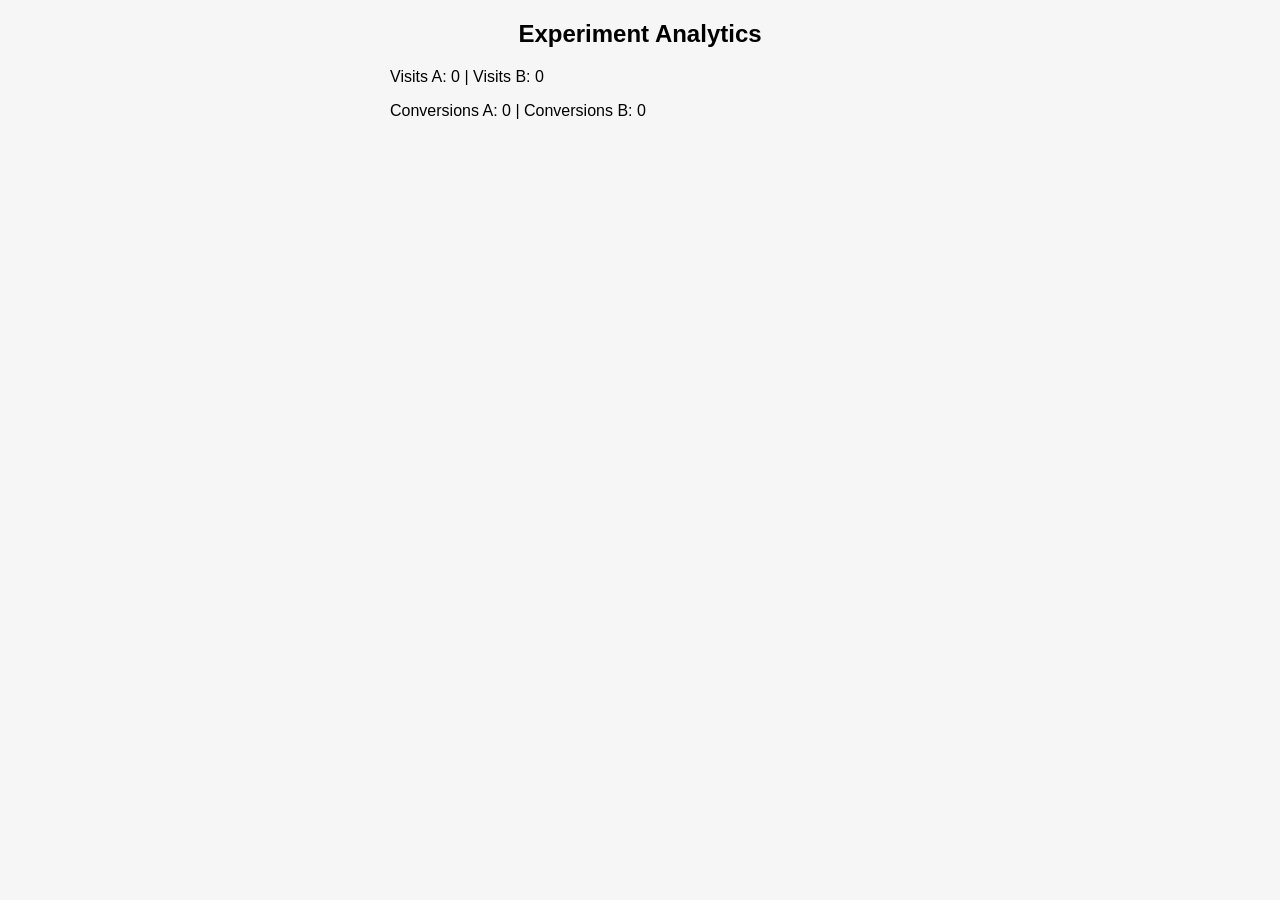
==== admin.html @ e6fad197 "Add A/B Test Dashboard HTML file" ====
<!DOCTYPE html>
<html>
<head>
<title>A/B Test Dashboard</title>
<link rel="stylesheet" href="style.css">
</head>

<body>

<h2 style="text-align:center">Experiment Analytics</h2>

<div style="max-width:500px;margin:auto">

<p id="visits"></p>
<p id="conversions"></p>

</div>

<script>

let visits=JSON.parse(localStorage.getItem("ab_stats")||'{"A":0,"B":0}')
let conv=JSON.parse(localStorage.getItem("ab_conv")||'{"A":0,"B":0}')

document.getElementById("visits").innerText=
`Visits A: ${visits.A} | Visits B: ${visits.B}`

document.getElementById("conversions").innerText=
`Conversions A: ${conv.A} | Conversions B: ${conv.B}`

</script>

</body>
</html>
---- style.css ----
body{
font-family:Inter,Arial;
background:#f6f6f6;
margin:0;
}

.header{
display:flex;
justify-content:space-between;
padding:16px 28px;
background:white;
box-shadow:0 2px 10px rgba(0,0,0,0.1);
}

.logo{
font-weight:700;
color:#e53935;
font-size:22px;
}

.nav{
display:flex;
gap:20px;
align-items:center;
}

.icons button{
border:none;
background:none;
cursor:pointer;
font-size:18px;
}

#cartCount{
background:red;
color:white;
border-radius:50%;
padding:3px 7px;
font-size:12px;
margin-left:4px;
animation:bounce 0.3s ease;
}

@keyframes bounce{
0%{transform:scale(0.8)}
100%{transform:scale(1)}
}

.product{
display:flex;
justify-content:center;
align-items:center;
gap:40px;
padding:60px 20px;
flex-wrap:wrap;
animation:fadeIn 0.7s ease;
}

.product-image{
width:320px;
}

.cta{
background:#e53935;
color:white;
border:none;
padding:12px 20px;
border-radius:6px;
cursor:pointer;
transition:0.25s;
}

.cta:hover{
transform:translateY(-3px);
box-shadow:0 6px 12px rgba(0,0,0,0.2);
}

.secondary{
background:#333;
}

.reviews{
text-align:center;
padding:40px;
}

.review-grid{
display:flex;
gap:20px;
justify-content:center;
flex-wrap:wrap;
}

.review{
background:white;
padding:20px;
border-radius:10px;
box-shadow:0 4px 10px rgba(0,0,0,0.1);
width:220px;
}

.leaderboard-card{
background:white;
max-width:420px;
margin:auto;
padding:20px;
border-radius:10px;
box-shadow:0 4px 12px rgba(0,0,0,0.1);
}

.leaderboard-item{
display:flex;
justify-content:space-between;
padding:10px;
border-bottom:1px solid #eee;
}

.modal{
position:fixed;
top:0;
left:0;
right:0;
bottom:0;
background:rgba(0,0,0,0.5);
display:flex;
align-items:center;
justify-content:center;
}

.modal-box{
background:white;
padding:30px;
border-radius:10px;
display:flex;
flex-direction:column;
gap:15px;
width:280px;
text-align:center;
}

.hidden{
display:none;
}

@keyframes fadeIn{
from{opacity:0;transform:translateY(20px)}
to{opacity:1;transform:translateY(0)}
}

@media(max-width:600px){

.product{
flex-direction:column;
}

.review-grid{
flex-direction:column;
align-items:center;
}

}
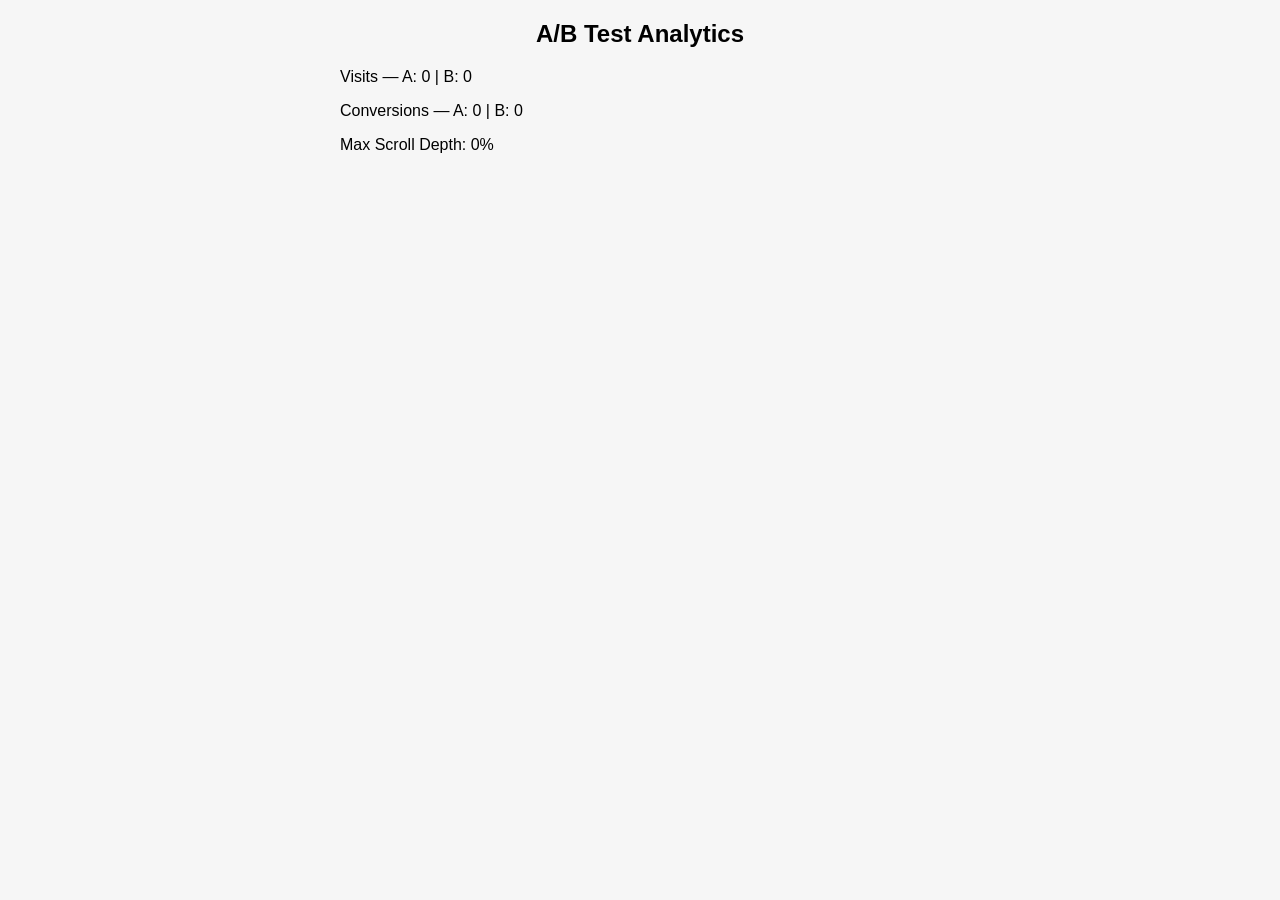
==== commit aa9a0e7f: "Update A/B Test Dashboard to Experiment Dashboard" ====
--- a/admin.html
+++ b/admin.html
@@ -1,18 +1,23 @@
 <!DOCTYPE html>
 <html>
+
 <head>
-<title>A/B Test Dashboard</title>
+
+<title>Experiment Dashboard</title>
+
 <link rel="stylesheet" href="style.css">
+
 </head>
 
 <body>
 
-<h2 style="text-align:center">Experiment Analytics</h2>
+<h2 style="text-align:center">A/B Test Analytics</h2>
 
-<div style="max-width:500px;margin:auto">
+<div style="max-width:600px;margin:auto">
 
 <p id="visits"></p>
 <p id="conversions"></p>
+<p id="scroll"></p>
 
 </div>
 
@@ -22,12 +27,16 @@
 let conv=JSON.parse(localStorage.getItem("ab_conv")||'{"A":0,"B":0}')
 
 document.getElementById("visits").innerText=
-`Visits A: ${visits.A} | Visits B: ${visits.B}`
+`Visits — A: ${visits.A} | B: ${visits.B}`
 
 document.getElementById("conversions").innerText=
-`Conversions A: ${conv.A} | Conversions B: ${conv.B}`
+`Conversions — A: ${conv.A} | B: ${conv.B}`
+
+document.getElementById("scroll").innerText=
+`Max Scroll Depth: ${localStorage.getItem("scroll_depth")||0}%`
 
 </script>
 
 </body>
+
 </html>
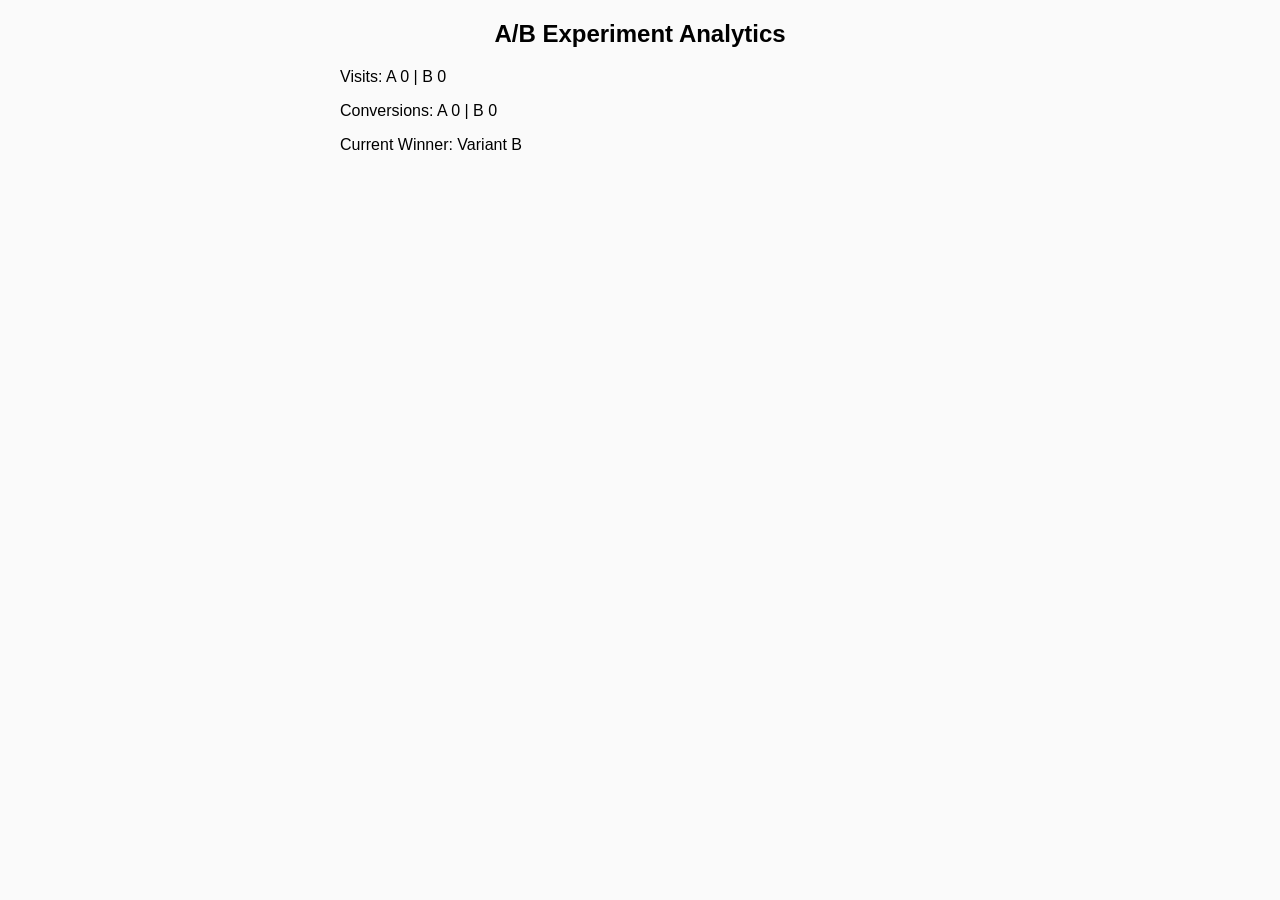
==== commit a8e32520: "Update A/B test analytics to A/B experiment" ====
--- a/admin.html
+++ b/admin.html
@@ -11,32 +11,36 @@
 
 <body>
 
-<h2 style="text-align:center">A/B Test Analytics</h2>
+<h2 style="text-align:center">A/B Experiment Analytics</h2>
 
 <div style="max-width:600px;margin:auto">
 
-<p id="visits"></p>
-<p id="conversions"></p>
-<p id="scroll"></p>
+<p id="visit"></p>
+<p id="conv"></p>
+<p id="winner"></p>
 
 </div>
 
 <script>
 
-let visits=JSON.parse(localStorage.getItem("ab_stats")||'{"A":0,"B":0}')
-let conv=JSON.parse(localStorage.getItem("ab_conv")||'{"A":0,"B":0}')
+let v=JSON.parse(localStorage.getItem("visits")||'{"A":0,"B":0}')
+let c=JSON.parse(localStorage.getItem("conv")||'{"A":0,"B":0}')
 
-document.getElementById("visits").innerText=
-`Visits — A: ${visits.A} | B: ${visits.B}`
+document.getElementById("visit").innerText=
+"Visits: A "+v.A+" | B "+v.B
 
-document.getElementById("conversions").innerText=
-`Conversions — A: ${conv.A} | B: ${conv.B}`
+document.getElementById("conv").innerText=
+"Conversions: A "+c.A+" | B "+c.B
 
-document.getElementById("scroll").innerText=
-`Max Scroll Depth: ${localStorage.getItem("scroll_depth")||0}%`
+let rateA=c.A/v.A
+let rateB=c.B/v.B
+
+let winner=rateA>rateB?"Variant A":"Variant B"
+
+document.getElementById("winner").innerText=
+"Current Winner: "+winner
 
 </script>
 
 </body>
-
 </html>
--- a/style.css
+++ b/style.css
@@ -1,20 +1,20 @@
 body{
-font-family:Inter,Arial;
-background:#f6f6f6;
+font-family:Arial;
 margin:0;
+background:#fafafa;
 }
 
 .header{
 display:flex;
 justify-content:space-between;
-padding:16px 28px;
+padding:20px;
 background:white;
-box-shadow:0 2px 10px rgba(0,0,0,0.1);
+border-bottom:1px solid #eee;
 }
 
 .logo{
-font-weight:700;
-color:#e53935;
+color:#ff3b2f;
+font-weight:bold;
 font-size:22px;
 }
 
@@ -24,138 +24,112 @@
 align-items:center;
 }
 
-.icons button{
-border:none;
-background:none;
-cursor:pointer;
-font-size:18px;
+.hero{
+display:flex;
+gap:60px;
+max-width:1100px;
+margin:auto;
+padding:80px 20px;
+align-items:center;
+flex-wrap:wrap;
 }
 
-#cartCount{
-background:red;
-color:white;
-border-radius:50%;
-padding:3px 7px;
-font-size:12px;
-margin-left:4px;
-animation:bounce 0.3s ease;
+.product-img{
+width:350px;
+animation:float 4s ease-in-out infinite;
 }
 
-@keyframes bounce{
-0%{transform:scale(0.8)}
-100%{transform:scale(1)}
+@keyframes float{
+
+0%{transform:translateY(0px)}
+50%{transform:translateY(-15px)}
+100%{transform:translateY(0px)}
+
 }
 
-.product{
-display:flex;
-justify-content:center;
-align-items:center;
-gap:40px;
-padding:60px 20px;
-flex-wrap:wrap;
-animation:fadeIn 0.7s ease;
+.price{
+margin:20px 0;
+font-size:24px;
 }
 
-.product-image{
-width:320px;
+.old{
+text-decoration:line-through;
+color:#999;
+margin-left:10px;
 }
 
-.cta{
-background:#e53935;
+.urgency{
+background:#ffe5e0;
+padding:10px;
+text-align:center;
+color:#d92c2c;
+}
+
+.hero-buttons button{
+padding:12px 18px;
+margin-right:10px;
+border:none;
+background:#ff3b2f;
 color:white;
-border:none;
-padding:12px 20px;
 border-radius:6px;
 cursor:pointer;
-transition:0.25s;
 }
 
-.cta:hover{
-transform:translateY(-3px);
-box-shadow:0 6px 12px rgba(0,0,0,0.2);
-}
-
-.secondary{
+.hero-buttons button:nth-child(2){
 background:#333;
 }
 
-.reviews{
+.advantages{
 text-align:center;
-padding:40px;
+padding:80px 20px;
+}
+
+.adv-grid{
+display:grid;
+grid-template-columns:repeat(auto-fit,minmax(150px,1fr));
+gap:30px;
+max-width:900px;
+margin:auto;
+}
+
+.adv{
+background:white;
+padding:20px;
+border-radius:10px;
+box-shadow:0 4px 12px rgba(0,0,0,0.1);
 }
 
 .review-grid{
-display:flex;
-gap:20px;
-justify-content:center;
-flex-wrap:wrap;
+display:grid;
+grid-template-columns:repeat(auto-fit,minmax(240px,1fr));
+gap:30px;
+max-width:900px;
+margin:auto;
 }
 
 .review{
 background:white;
 padding:20px;
 border-radius:10px;
-box-shadow:0 4px 10px rgba(0,0,0,0.1);
-width:220px;
+box-shadow:0 4px 12px rgba(0,0,0,0.1);
 }
 
-.leaderboard-card{
+.leaderboard{
+padding:80px 20px;
+text-align:center;
+}
+
+#leaderboard{
+max-width:500px;
+margin:auto;
 background:white;
-max-width:420px;
-margin:auto;
-padding:20px;
 border-radius:10px;
 box-shadow:0 4px 12px rgba(0,0,0,0.1);
 }
 
-.leaderboard-item{
+.player{
 display:flex;
 justify-content:space-between;
-padding:10px;
+padding:12px;
 border-bottom:1px solid #eee;
 }
-
-.modal{
-position:fixed;
-top:0;
-left:0;
-right:0;
-bottom:0;
-background:rgba(0,0,0,0.5);
-display:flex;
-align-items:center;
-justify-content:center;
-}
-
-.modal-box{
-background:white;
-padding:30px;
-border-radius:10px;
-display:flex;
-flex-direction:column;
-gap:15px;
-width:280px;
-text-align:center;
-}
-
-.hidden{
-display:none;
-}
-
-@keyframes fadeIn{
-from{opacity:0;transform:translateY(20px)}
-to{opacity:1;transform:translateY(0)}
-}
-
-@media(max-width:600px){
-
-.product{
-flex-direction:column;
-}
-
-.review-grid{
-flex-direction:column;
-align-items:center;
-}
-
-}
